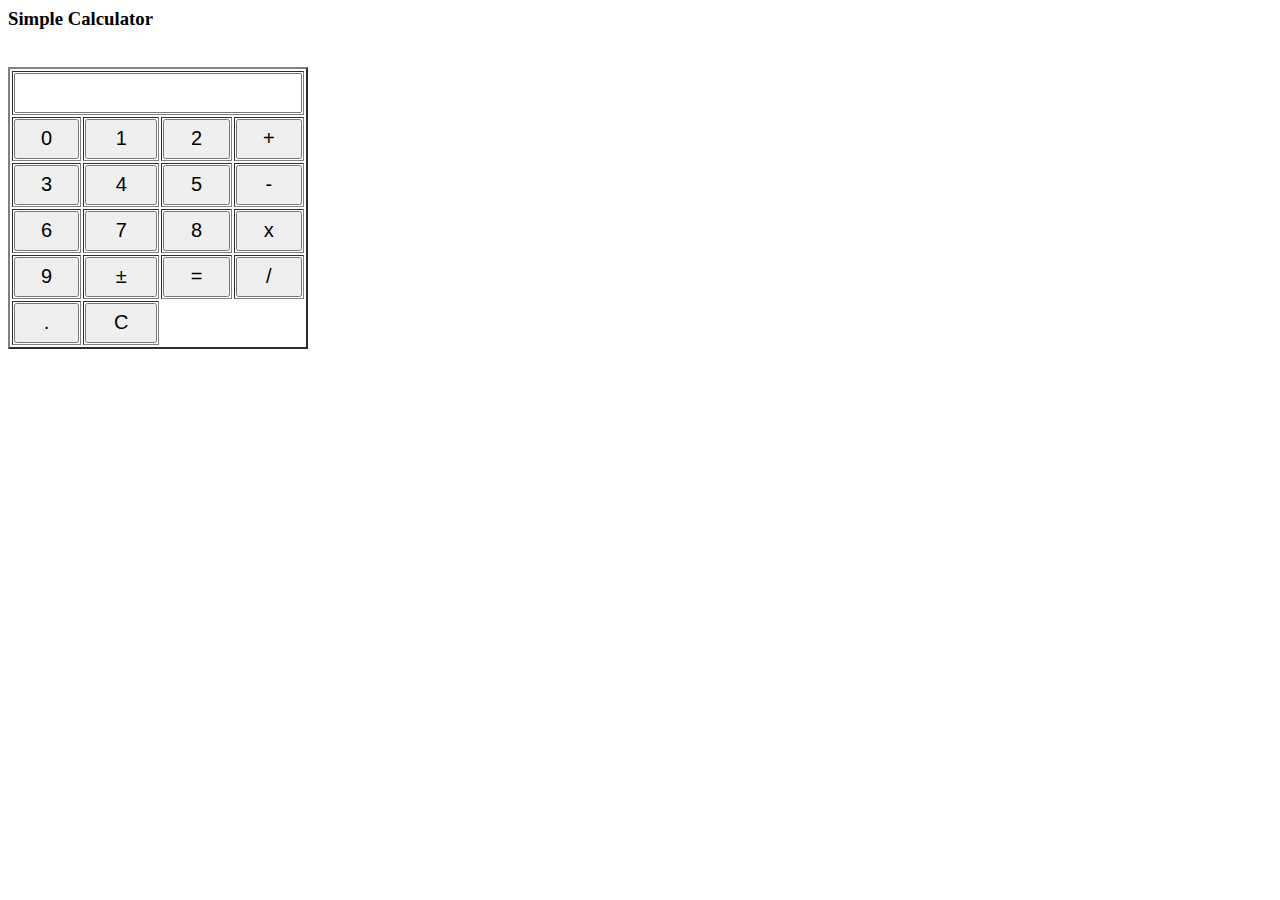
==== test.html @ e6e868a2 "including test file" ====
<html>
<head></head>
<body>
<h3>Simple Calculator</h3>
<br/>
<style>
#calc{width:300px;height:250px;}
#btn{width:100%;height:40px;font-size:20px;}
</style>
<form Name="calc">
<table id="calc" border=2>
<tr>
<td colspan=5><input id="btn" name="display" onkeypress="return event.charCode >= 48 && event.charCode <= 57" type="text"></td>
</tr>
<tr>
<td><input id="btn" type=button value="0" OnClick="calc.display.value+='0'"></td>
<td><input id="btn" type=button value="1" OnClick="calc.display.value+='1'"></td>
<td><input id="btn" type=button value="2" OnClick="calc.display.value+='2'"></td>
<td><input id="btn" type=button value="+" OnClick="calc.display.value+='+'"></td>
</tr>
<tr>
<td><input id="btn" type=button value="3" OnClick="calc.display.value+='3'"></td>
<td><input id="btn" type=button value="4" OnClick="calc.display.value+='4'"></td>
<td><input id="btn" type=button value="5" OnClick="calc.display.value+='5'"></td>
<td><input id="btn" type=button value="-" OnClick="calc.display.value+='-'"></td>
</tr>
<tr>
<td><input id="btn" type=button value="6" OnClick="calc.display.value+='6'"></td>
<td><input id="btn" type=button value="7" OnClick="calc.display.value+='7'"></td>
<td><input id="btn" type=button value="8" OnClick="calc.display.value+='8'"></td>
<td><input id="btn" type=button value="x" OnClick="calc.display.value+='*'"></td>
</tr>
<tr>
<td><input id="btn" type=button value="9" OnClick="calc.display.value+='9'"></td>
<td><input id="btn" type=button value="±"

OnClick="calc.display.value=(calc.display.value==Math.abs(calc.display.value)?-(calc.display.value):Math.abs(calc.display.value))">

</td>
<td><input id="btn" type=button value="=" OnClick="calc.display.value=eval(calc.display.value)"></td>
<td><input id="btn" type=button value="/" OnClick="calc.display.value+='/'"></td>
</tr>
<tr>
<td><input id="btn" type=button value="." OnClick="calc.display.value+='.'"></td>
<td><input id="btn" type=button value="C" OnClick="calc.display.value=''"></td>
</tr>
</table>
</form>
</body>
</html>
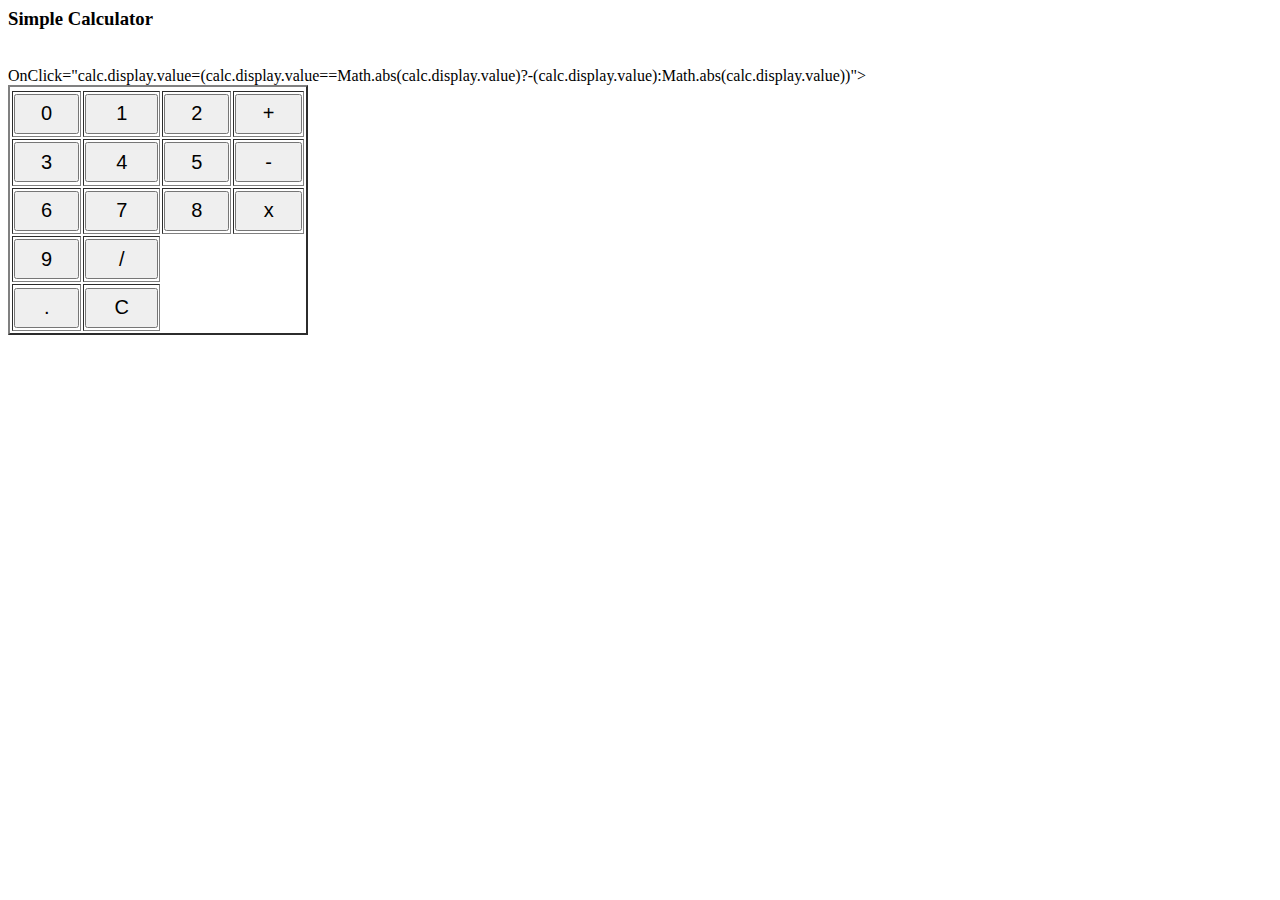
==== commit a9b45e30: "buttons operate weirdly" ====
--- a/test.html
+++ b/test.html
@@ -10,7 +10,7 @@
 <form Name="calc">
 <table id="calc" border=2>
 <tr>
-<td colspan=5><input id="btn" name="display" onkeypress="return event.charCode >= 48 && event.charCode <= 57" type="text"></td>
+<!-- <td colspan=5><input id="btn" name="display" onkeypress="return event.charCode >= 48 && event.charCode <= 57" type="text"></td> -->
 </tr>
 <tr>
 <td><input id="btn" type=button value="0" OnClick="calc.display.value+='0'"></td>
@@ -32,12 +32,12 @@
 </tr>
 <tr>
 <td><input id="btn" type=button value="9" OnClick="calc.display.value+='9'"></td>
-<td><input id="btn" type=button value="±"
+
 
 OnClick="calc.display.value=(calc.display.value==Math.abs(calc.display.value)?-(calc.display.value):Math.abs(calc.display.value))">
 
 </td>
-<td><input id="btn" type=button value="=" OnClick="calc.display.value=eval(calc.display.value)"></td>
+<!-- <td><input id="btn" type=button value="=" OnClick="calc.display.value=eval(calc.display.value)"></td> -->
 <td><input id="btn" type=button value="/" OnClick="calc.display.value+='/'"></td>
 </tr>
 <tr>
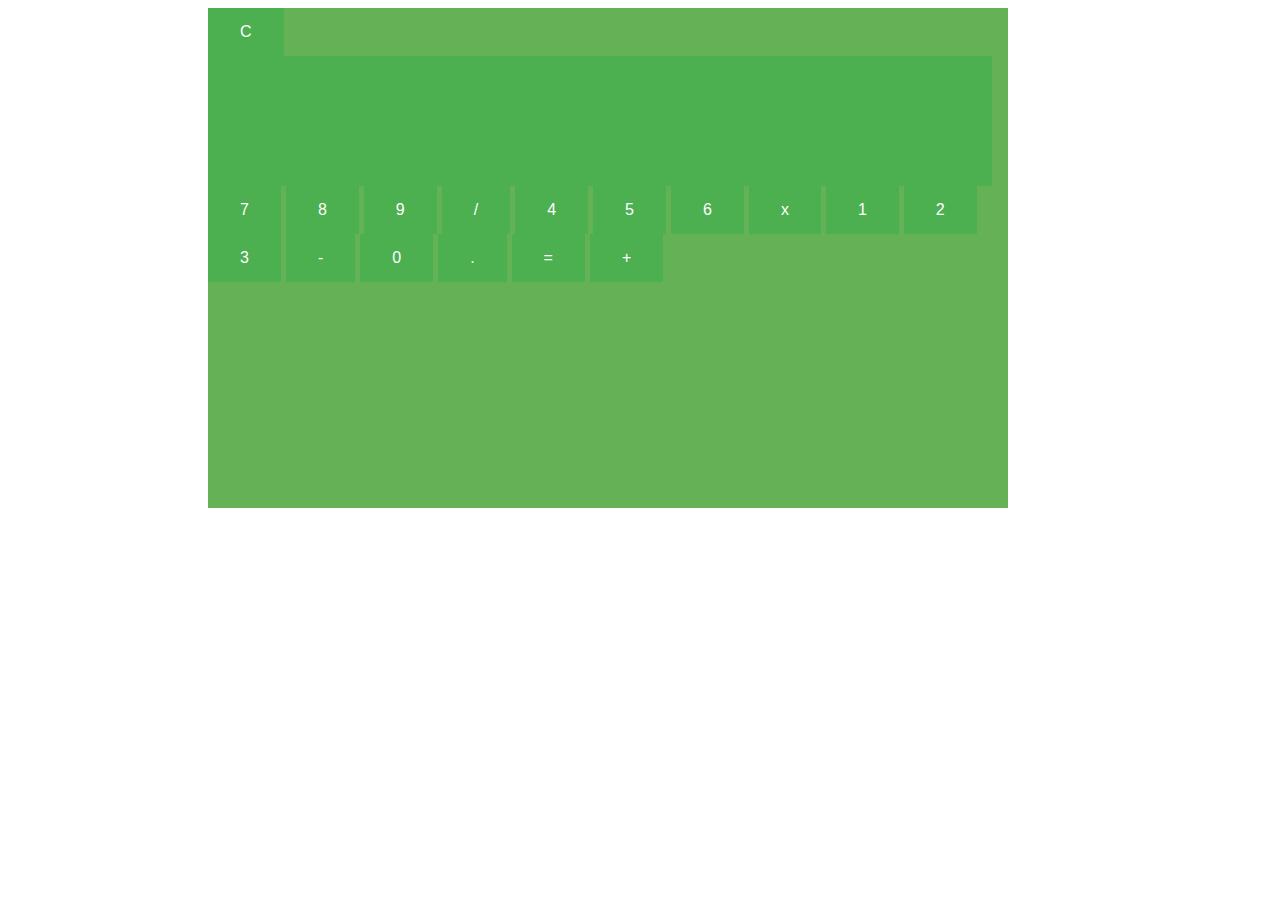
==== commit bc09922d: "calculations work" ====
--- a/test.html
+++ b/test.html
@@ -1,50 +1,33 @@
+<!DOCTYPE html>
 <html>
-<head></head>
-<body>
-<h3>Simple Calculator</h3>
-<br/>
-<style>
-#calc{width:300px;height:250px;}
-#btn{width:100%;height:40px;font-size:20px;}
-</style>
-<form Name="calc">
-<table id="calc" border=2>
-<tr>
-<!-- <td colspan=5><input id="btn" name="display" onkeypress="return event.charCode >= 48 && event.charCode <= 57" type="text"></td> -->
-</tr>
-<tr>
-<td><input id="btn" type=button value="0" OnClick="calc.display.value+='0'"></td>
-<td><input id="btn" type=button value="1" OnClick="calc.display.value+='1'"></td>
-<td><input id="btn" type=button value="2" OnClick="calc.display.value+='2'"></td>
-<td><input id="btn" type=button value="+" OnClick="calc.display.value+='+'"></td>
-</tr>
-<tr>
-<td><input id="btn" type=button value="3" OnClick="calc.display.value+='3'"></td>
-<td><input id="btn" type=button value="4" OnClick="calc.display.value+='4'"></td>
-<td><input id="btn" type=button value="5" OnClick="calc.display.value+='5'"></td>
-<td><input id="btn" type=button value="-" OnClick="calc.display.value+='-'"></td>
-</tr>
-<tr>
-<td><input id="btn" type=button value="6" OnClick="calc.display.value+='6'"></td>
-<td><input id="btn" type=button value="7" OnClick="calc.display.value+='7'"></td>
-<td><input id="btn" type=button value="8" OnClick="calc.display.value+='8'"></td>
-<td><input id="btn" type=button value="x" OnClick="calc.display.value+='*'"></td>
-</tr>
-<tr>
-<td><input id="btn" type=button value="9" OnClick="calc.display.value+='9'"></td>
-
-
-OnClick="calc.display.value=(calc.display.value==Math.abs(calc.display.value)?-(calc.display.value):Math.abs(calc.display.value))">
-
-</td>
-<!-- <td><input id="btn" type=button value="=" OnClick="calc.display.value=eval(calc.display.value)"></td> -->
-<td><input id="btn" type=button value="/" OnClick="calc.display.value+='/'"></td>
-</tr>
-<tr>
-<td><input id="btn" type=button value="." OnClick="calc.display.value+='.'"></td>
-<td><input id="btn" type=button value="C" OnClick="calc.display.value=''"></td>
-</tr>
-</table>
-</form>
-</body>
+  <head>
+    <meta charset="utf-8">
+    <title></title>
+    <link rel="stylesheet" type="text/css" href="test.css" />
+  </head>
+  <body>
+    <div class="calculator">
+    <form>
+      <input type="button" value="C" id="clear" onclick="show('C')">
+      <input type="text" class="entry" id="value">
+      <input type="button" value="7" id="seven" class="keys" onclick="show('7')">
+      <input type="button" value="8" id="eight" class="keys" onclick="show('8')">
+      <input type="button" value="9" id="nine" class="keys" onclick="show('9')">
+      <input type="button" value="/" id="divde" class="keys" onclick="show('/')">
+      <input type="button" value="4" id="four" class="keys" onclick="show('4')">
+      <input type="button" value="5" id="five" class="keys" onclick="show('5')">
+      <input type="button" value="6" id="six" class="keys" onclick="show('6')">
+      <input type="button" value="x" id="multiply" class="keys" onclick="show('x')">
+      <input type="button" value="1" id="one" class="keys" onclick="show('1')">
+      <input type="button" value="2" id="two" class="keys" onclick="show('2')">
+      <input type="button" value="3" id="three" class="keys" onclick="show('3')">
+      <input type="button" value="-" id="subtract" class="keys" onclick="show('-')">
+      <input type="button" value="0" id="zero" class="keys" onclick="show('0')">
+      <input type="button" value="." id="dot" class="keys" onclick="show('.')">
+      <input type="button" value="=" id="equal" class="keys" onclick="total()">
+      <input type="button" value="+" id="plus" class="keys" onclick="show('+')">
+  </form>
+  </div>
+    <script src="test.js"></script>
+  </body>
 </html>
--- a/test.css
+++ b/test.css
@@ -0,0 +1,38 @@
+/*Background color: #64B255;
+Border color between buttons: #83C178;
+Color for numbers, equal enterfield: white;
+Operators (not =) color: #4B6E44;
+Hover color for equal and clear: #83C178*/
+
+form {
+  background-color: #64B255;
+  max-width: 800px;
+}
+
+.calculator{
+  font-size: 20px;
+  display: flex;
+  max-width: 1200px;
+  justify-content: center;
+  align-content: center;
+  height: 500px;
+  flex-direction: row;
+}
+
+
+.entry{
+  flex-grow: 3;
+  height: 20%;
+  width: 90%;
+}
+
+input {
+    background-color: #4CAF50; /* Green */
+    border: none;
+    color: white;
+    padding: 15px 32px;
+    text-align: center;
+    text-decoration: none;
+    display: inline-block;
+    font-size: 16px;
+}
